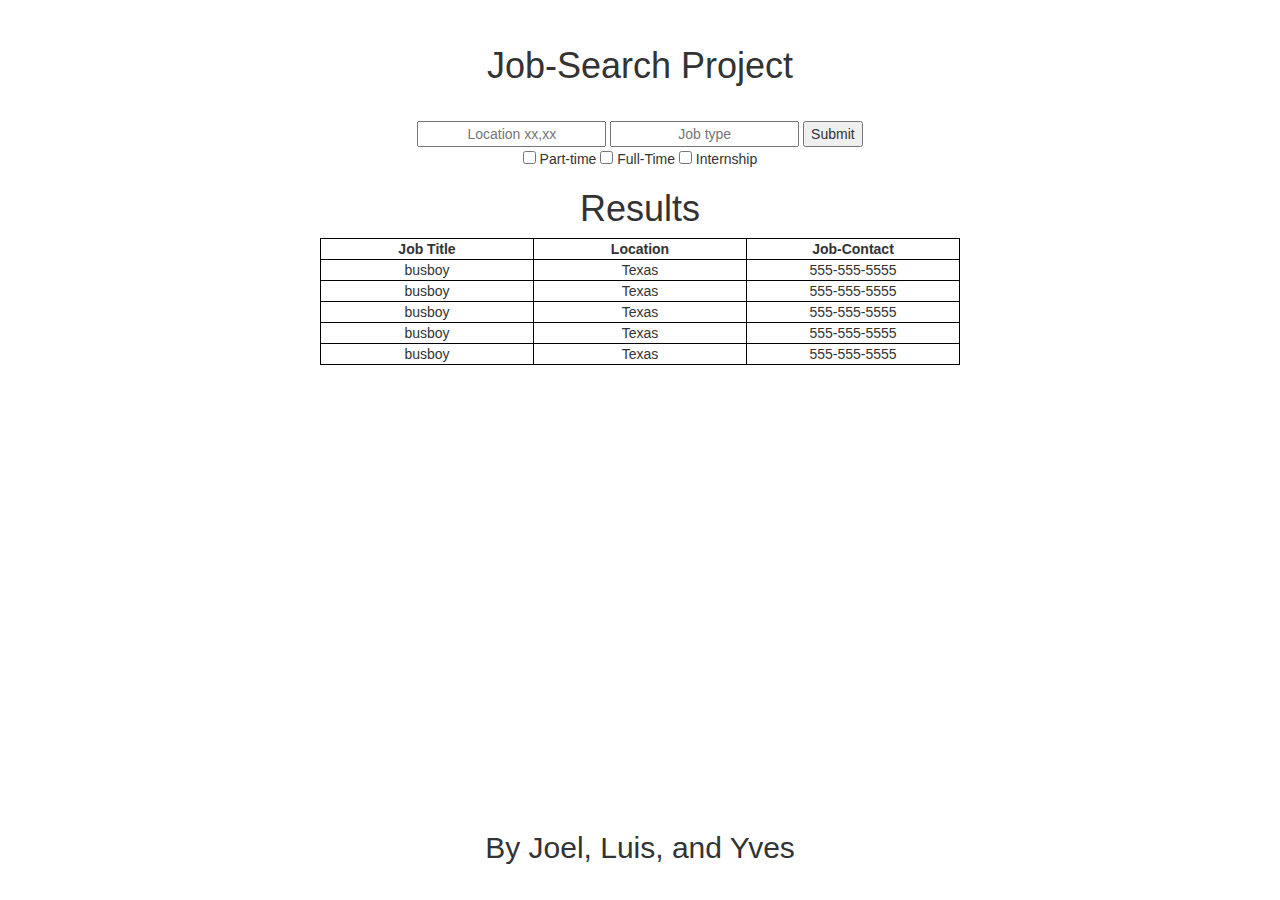
==== index.html @ b5b07cb7 "cloud9 transfer" ====
<!DOCTYPE HTML>
<html>

<head>
    <title>Job-Search</title>
    <script src="https://ajax.googleapis.com/ajax/libs/jquery/3.2.1/jquery.min.js"></script>
    <link rel="stylesheet" href="bootstrap.min.css">
    <script src="script.js"></script>
    <link rel="stylesheet" href="style.css">
</head>

<body>
  <header>
    <h1> Job-Search Project </h1>
  </header>
  <div id="content">
      <div>
          <input id="location" placeholder="Location xx,xx" type="text">
          <input id="job" placeholder="Job type" type="text">
          <input id="submit" value="Submit" type="button">
      </div>
      <input id="jobtype" type="checkbox" value="Part-time" name="job"> Part-time
      <input id="full" type="checkbox" value="Full-Time" name="job"> Full-Time
      <input id="int" type="checkbox" value="internship" name="job"> Internship


      <div id="results">
        <h1> Results </h1>
        <table>
          <!-- example input -->
          <tr>
            <th>Job Title</th>
            <th>Location</th>
            <th>Job-Contact</th>
          </tr>
          <tr>
            <td class="job-title">
              busboy
            </td>
            <td class="job-location">
              Texas
            </td>
            <td class="job-contact">
              555-555-5555
            </td>
          </tr>
          <tr>
            <td class="job-title">
              busboy
            </td>
            <td class="job-location">
              Texas
            </td>
            <td class="job-contact">
              555-555-5555
            </td>
          </tr>
          <tr>
            <td class="job-title">
              busboy
            </td>
            <td class="job-location">
              Texas
            </td>
            <td class="job-contact">
              555-555-5555
            </td>
          </tr>
          <tr>
            <td class="job-title">
              busboy
            </td>
            <td class="job-location">
              Texas
            </td>
            <td class="job-contact">
              555-555-5555
            </td>
          </tr>
          <tr>
            <td class="job-title">
              busboy
            </td>
            <td class="job-location">
              Texas
            </td>
            <td class="job-contact">
              555-555-5555
            </td>
          </tr>
        </table>
      </div>

    </div>
  </body>
  <footer>
    <h2> By Joel, Luis, and Yves</h2>
  </footer>
</html>
---- style.css ----
header,section,footer{
  padding:2%;
}
body{
  text-align:center;
}
header,footer{
text-align:center;
}



footer{
  text-align:center;
  position:absolute;
  right:0;
  left:0;
  bottom:0;
}


input{
  text-align:center;
}

#content{
  display:block;
  margin:0 auto;
  text-align:center;
}
table{
  background:white;
  margin:0 auto;
  width:50%;
  align-items:center;
}
table,th,td{
border: 1px solid black;
text-align:center;
}

 th,td{
  width:30%;
}
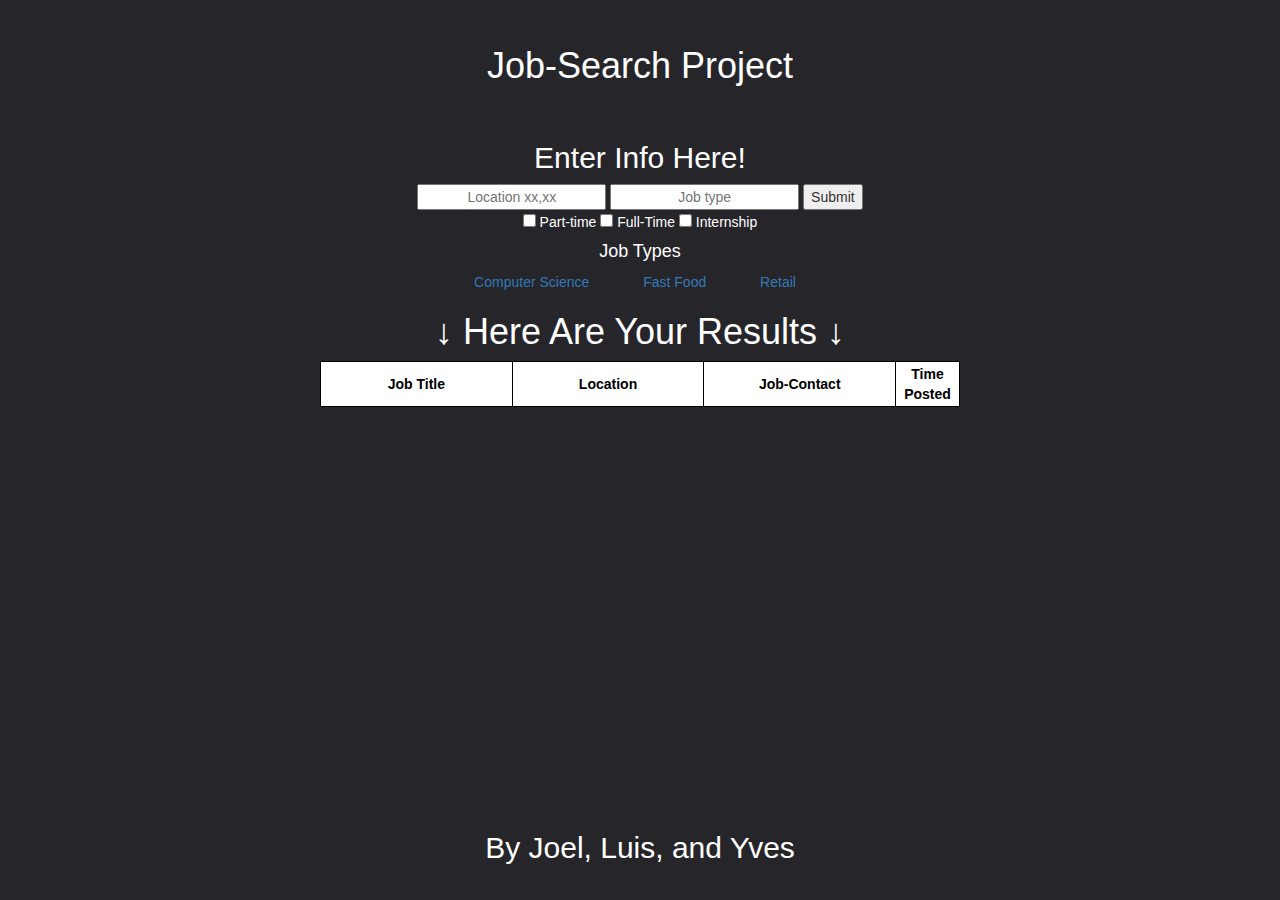
==== commit d1194615: "Presets" ====
--- a/index.html
+++ b/index.html
@@ -2,11 +2,11 @@
 <html>
 
 <head>
-    <title>Job-Search</title>
-    <script src="https://ajax.googleapis.com/ajax/libs/jquery/3.2.1/jquery.min.js"></script>
-    <link rel="stylesheet" href="bootstrap.min.css">
-    <script src="script.js"></script>
-    <link rel="stylesheet" href="style.css">
+  <title>Job-Search</title>
+  <script src="https://ajax.googleapis.com/ajax/libs/jquery/3.2.1/jquery.min.js"></script>
+  <link rel="stylesheet" href="bootstrap.min.css">
+  <script src="script.js"></script>
+  <link rel="stylesheet" href="style.css">
 </head>
 
 <body>
@@ -14,86 +14,44 @@
     <h1> Job-Search Project </h1>
   </header>
   <div id="content">
-      <div>
-          <input id="location" placeholder="Location xx,xx" type="text">
-          <input id="job" placeholder="Job type" type="text">
-          <input id="submit" value="Submit" type="button">
-      </div>
+    <div>
+      <h2> Enter Info Here! </h2>
+      <input id="location" placeholder="Location xx,xx" type="text">
+      <input id="job" placeholder="Job type" type="text">
+      <input id="submit" value="Submit" type="button">
+    </div>
+    <div id="check-box">
       <input id="jobtype" type="checkbox" value="Part-time" name="job"> Part-time
       <input id="full" type="checkbox" value="Full-Time" name="job"> Full-Time
       <input id="int" type="checkbox" value="internship" name="job"> Internship
+    </div>
 
+    <div id="filter">
+      <h4 style="color:white"> Job Types </h4>
+      <ul>
+        <li><a href="#" onclick="insInfo('Computer Science')">Computer Science</a></li>
+        <li><a href="#" onclick="insInfo('Fast Food')"> Fast Food </a></li>
+        <li><a href="#" onclick="insInfo('Retail')"> Retail </a></li>
+      </ul>
+    </div>
 
-      <div id="results">
-        <h1> Results </h1>
-        <table>
-          <!-- example input -->
-          <tr>
-            <th>Job Title</th>
-            <th>Location</th>
-            <th>Job-Contact</th>
-          </tr>
-          <tr>
-            <td class="job-title">
-              busboy
-            </td>
-            <td class="job-location">
-              Texas
-            </td>
-            <td class="job-contact">
-              555-555-5555
-            </td>
-          </tr>
-          <tr>
-            <td class="job-title">
-              busboy
-            </td>
-            <td class="job-location">
-              Texas
-            </td>
-            <td class="job-contact">
-              555-555-5555
-            </td>
-          </tr>
-          <tr>
-            <td class="job-title">
-              busboy
-            </td>
-            <td class="job-location">
-              Texas
-            </td>
-            <td class="job-contact">
-              555-555-5555
-            </td>
-          </tr>
-          <tr>
-            <td class="job-title">
-              busboy
-            </td>
-            <td class="job-location">
-              Texas
-            </td>
-            <td class="job-contact">
-              555-555-5555
-            </td>
-          </tr>
-          <tr>
-            <td class="job-title">
-              busboy
-            </td>
-            <td class="job-location">
-              Texas
-            </td>
-            <td class="job-contact">
-              555-555-5555
-            </td>
-          </tr>
-        </table>
-      </div>
+    <div id="results">
+      <h1> &darr; Here Are Your Results &darr;</h1>
+      <table id="data">
+        <!-- example input -->
+        <tr>
+          <th>Job Title</th>
+          <th>Location</th>
+          <th>Job-Contact</th>
+          <th> Time Posted</th>
+        </tr>
+      </table>
+    </div>
 
-    </div>
-  </body>
-  <footer>
-    <h2> By Joel, Luis, and Yves</h2>
-  </footer>
+  </div>
+</body>
+<footer>
+  <h2> By Joel, Luis, and Yves</h2>
+</footer>
+
 </html>
--- a/style.css
+++ b/style.css
@@ -3,13 +3,18 @@
 }
 body{
   text-align:center;
+  background-color: #26252A;
+  color white;
+}
+#check-box{
+  color: white;
 }
 header,footer{
 text-align:center;
 }
-
-
-
+h2,h1{
+  color: white;
+}
 footer{
   text-align:center;
   position:absolute;
@@ -17,8 +22,6 @@
   left:0;
   bottom:0;
 }
-
-
 input{
   text-align:center;
 }
@@ -33,12 +36,22 @@
   margin:0 auto;
   width:50%;
   align-items:center;
+  color:black;
 }
 table,th,td{
 border: 1px solid black;
 text-align:center;
+padding:2px;
 }
-
  th,td{
   width:30%;
 }
+
+#filter > ul {
+  list-style-type:none;
+}
+
+#filter > ul > li{
+  display:inline;
+  margin-right:50px;
+}
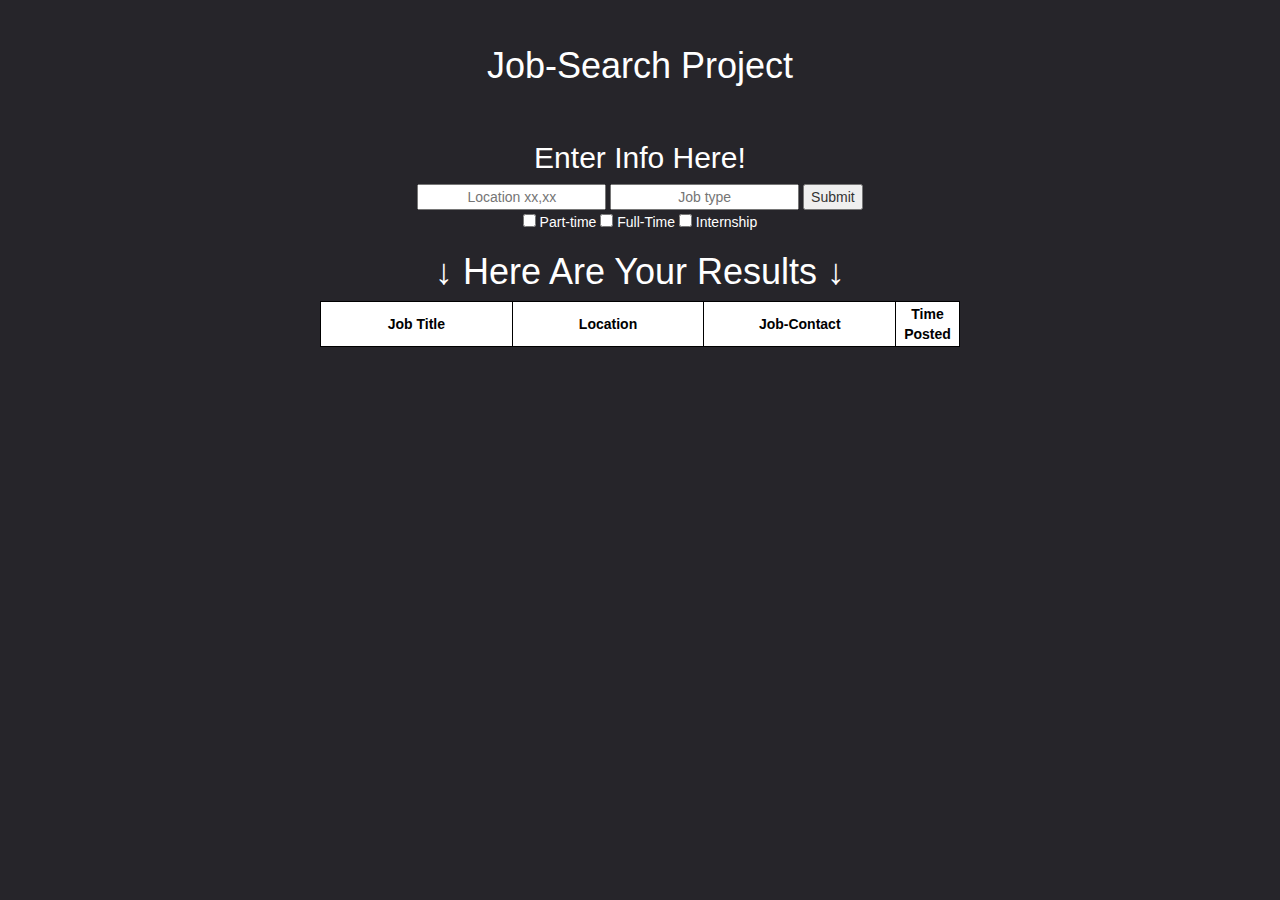
==== commit 7afda5f4: "github fixes" ====
--- a/index.html
+++ b/index.html
@@ -20,20 +20,20 @@
       <input id="job" placeholder="Job type" type="text">
       <input id="submit" value="Submit" type="button">
     </div>
-    <div id="check-box">
+      <div id="check-box">
       <input id="jobtype" type="checkbox" value="Part-time" name="job"> Part-time
       <input id="full" type="checkbox" value="Full-Time" name="job"> Full-Time
       <input id="int" type="checkbox" value="internship" name="job"> Internship
     </div>
 
-    <div id="filter">
+    <!-- <div id="filter">
       <h4 style="color:white"> Job Types </h4>
       <ul>
         <li><a href="#" onclick="insInfo('Computer Science')">Computer Science</a></li>
         <li><a href="#" onclick="insInfo('Fast Food')"> Fast Food </a></li>
         <li><a href="#" onclick="insInfo('Retail')"> Retail </a></li>
       </ul>
-    </div>
+    </div> -->
 
     <div id="results">
       <h1> &darr; Here Are Your Results &darr;</h1>
@@ -51,7 +51,6 @@
   </div>
 </body>
 <footer>
-  <h2> By Joel, Luis, and Yves</h2>
 </footer>
 
 </html>
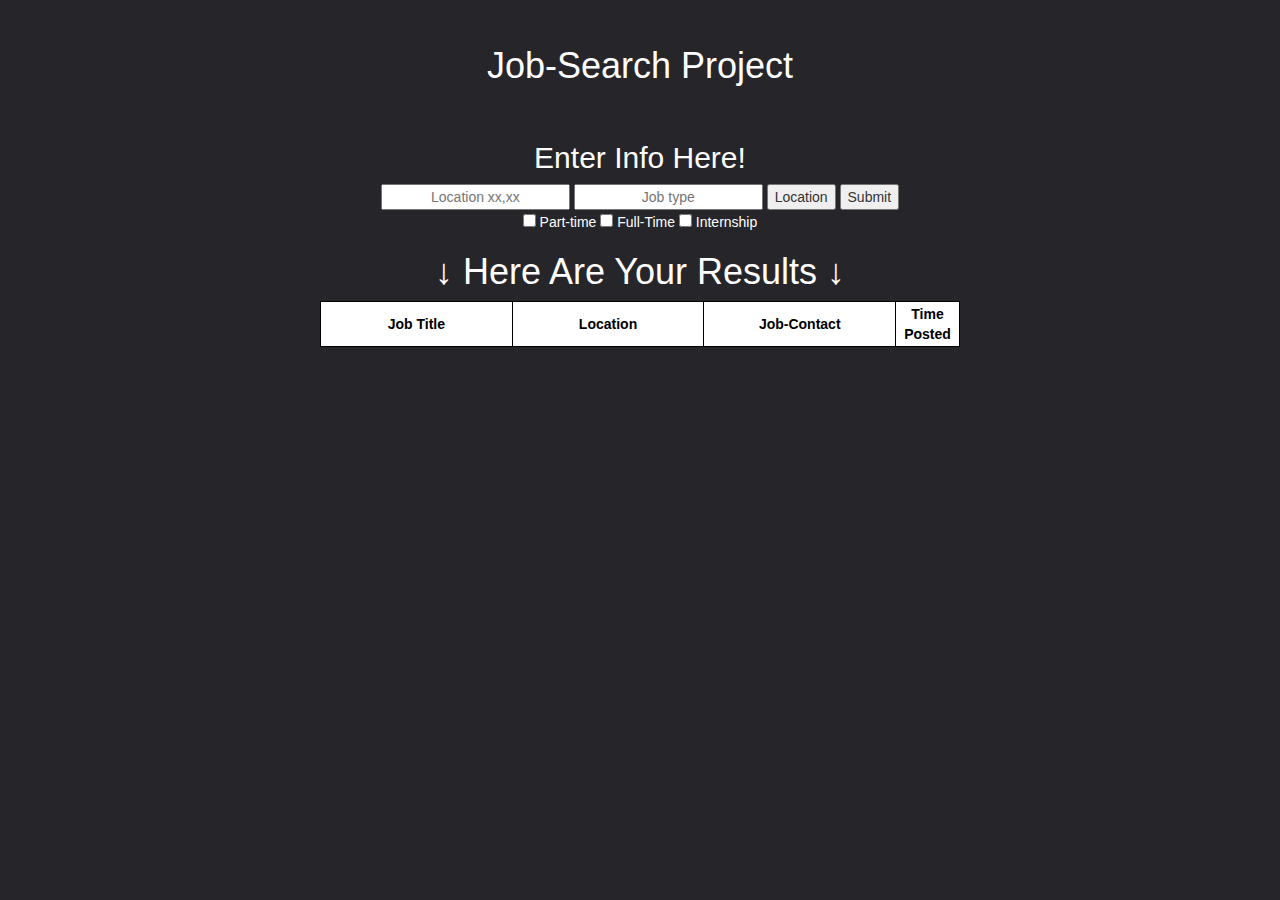
==== commit 787d601f: "Documentation" ====
--- a/index.html
+++ b/index.html
@@ -18,6 +18,7 @@
       <h2> Enter Info Here! </h2>
       <input id="location" placeholder="Location xx,xx" type="text">
       <input id="job" placeholder="Job type" type="text">
+      <input id="btn" type="button" name="" value="Location"> 
       <input id="submit" value="Submit" type="button">
     </div>
       <div id="check-box">
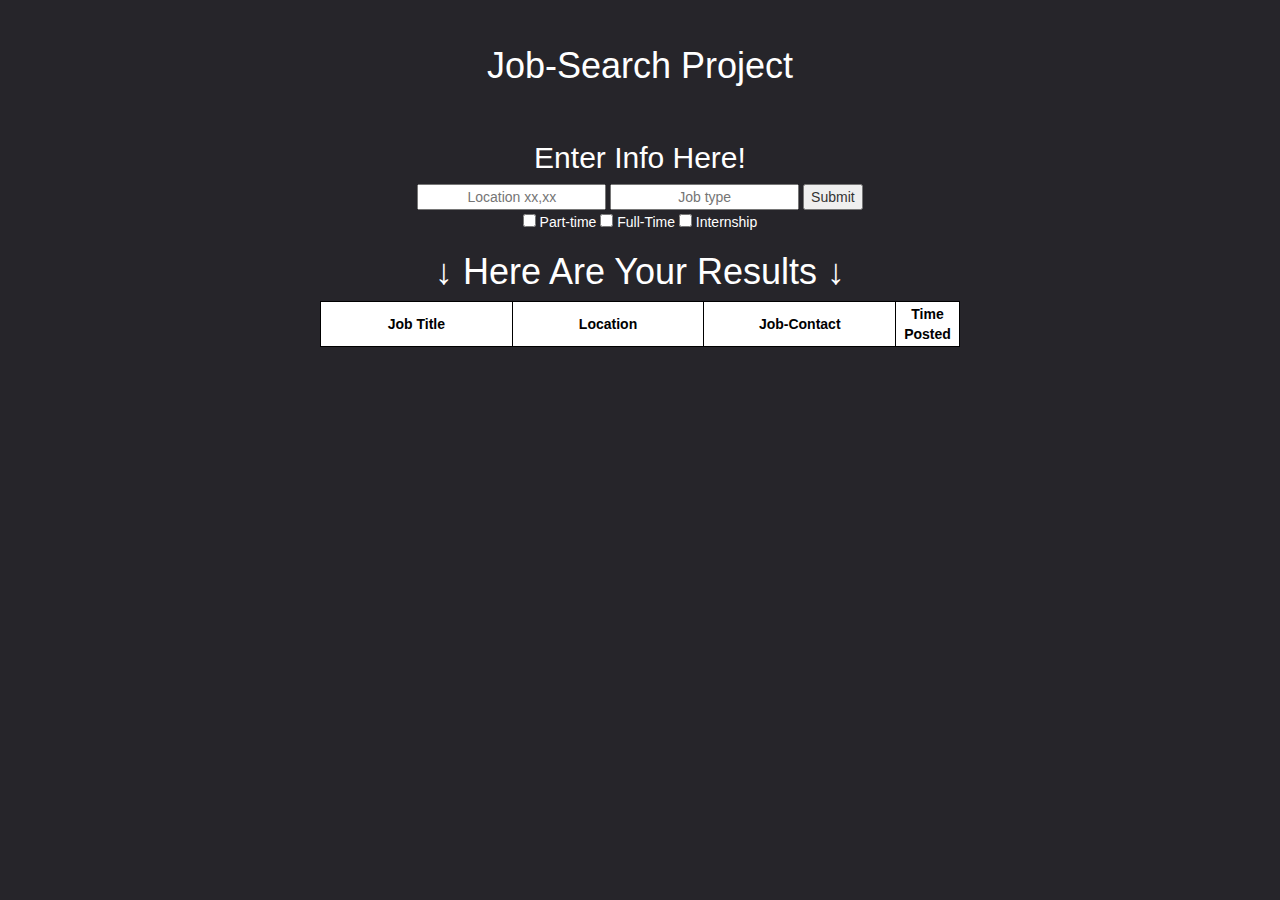
==== commit 57c95d30: "Update index.html" ====
--- a/index.html
+++ b/index.html
@@ -18,7 +18,6 @@
       <h2> Enter Info Here! </h2>
       <input id="location" placeholder="Location xx,xx" type="text">
       <input id="job" placeholder="Job type" type="text">
-      <input id="btn" type="button" name="" value="Location"> 
       <input id="submit" value="Submit" type="button">
     </div>
       <div id="check-box">
@@ -26,15 +25,6 @@
       <input id="full" type="checkbox" value="Full-Time" name="job"> Full-Time
       <input id="int" type="checkbox" value="internship" name="job"> Internship
     </div>
-
-    <!-- <div id="filter">
-      <h4 style="color:white"> Job Types </h4>
-      <ul>
-        <li><a href="#" onclick="insInfo('Computer Science')">Computer Science</a></li>
-        <li><a href="#" onclick="insInfo('Fast Food')"> Fast Food </a></li>
-        <li><a href="#" onclick="insInfo('Retail')"> Retail </a></li>
-      </ul>
-    </div> -->
 
     <div id="results">
       <h1> &darr; Here Are Your Results &darr;</h1>
